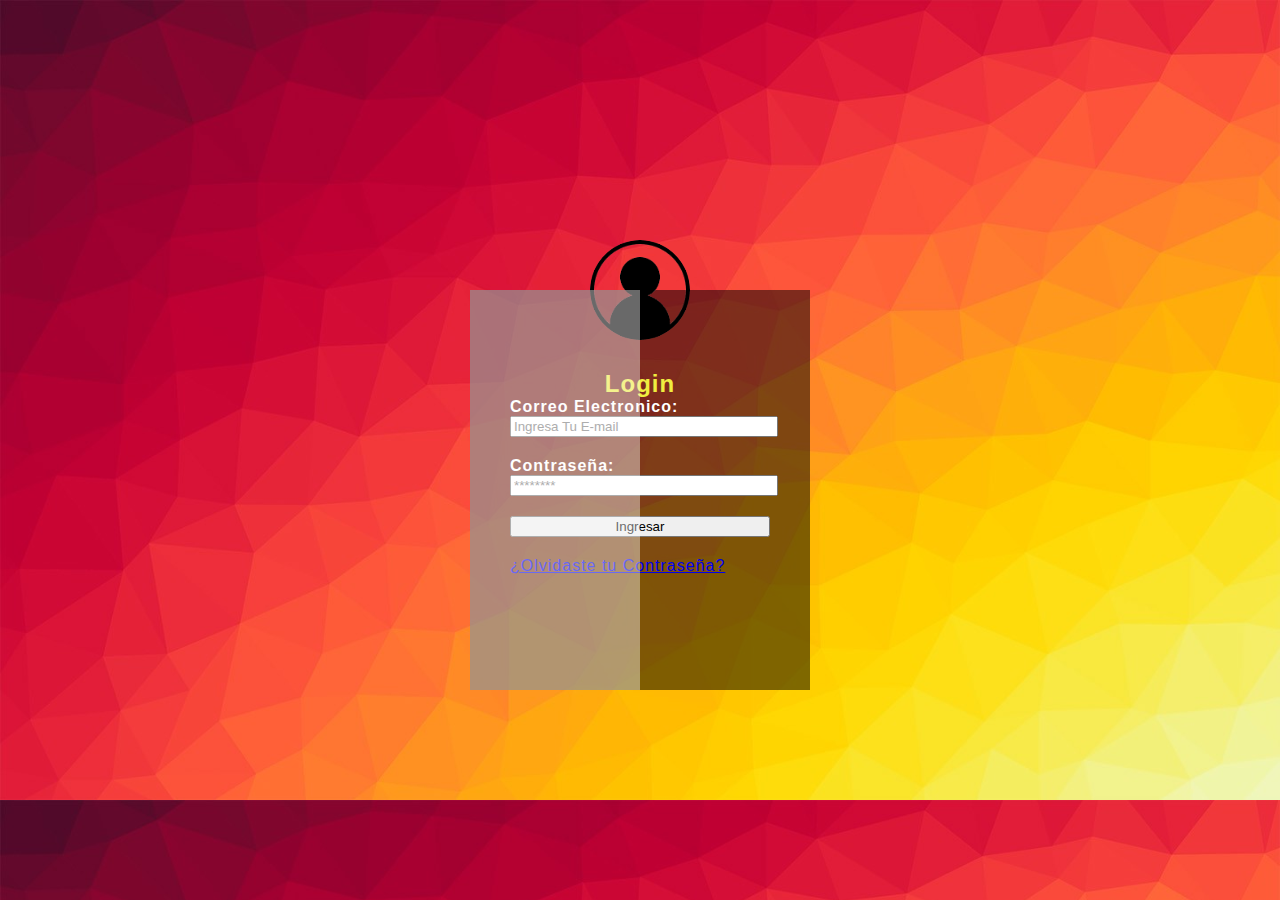
==== inde.html @ 3c7c7400 "aprendiendo a usar css" ====
<!DOCTYPE html>
<html lang="es">
<head>
    <meta charset="UTF-8">
    <meta name="viewport" content="width=, initial-scale=1.0">
    <meta http-equiv="X-UA-Compatible" content="ie=edge">
    <title>Registro</title>
    <link rel="stylesheet" href="style.css">
</head>
<body>
    <div class="login">
        <img src="avatar.png" class="avatar">
        <h2>Login</h2>
        <form>
            <p>Correo Electronico: </p>
            <input type="text" name="" placeholder="Ingresa Tu E-mail">

            <p>Contraseña: </p>
            <input type="password" name="" placeholder="********">
            <input type="submit" name="" value="Ingresar">

            <a href="#">¿Olvidaste tu Contraseña?</a>

        </form>

    </div>
    
</body>
</html>
---- style.css ----
body
{
    margin: 0%;
    padding: 0%;
    font-family: sans-serif;
    letter-spacing: 1px;
    background: url(css1.jpg);
    background-size: cover;
}
.login
{
    position: absolute;
    top: 10%;
    left: 50%;
    transform: translate(-50%, 50%);
    width: 340px;
    height: 400px;
    padding: 80px 40px;
    box-sizing: border-box;
    background: rgba(0, 0, 0, .5);
}
.login :before
{
    content: '';
    position: absolute;
    top: 0;
    left: 0;
    width: 50%;
    height: 100%;
    background: rgba(255, 255, 255, .1);
    pointer-events: none;
}
.avatar
{
    width: 100px;
    height: 100px;
    border-radius: 50%;
    position: absolute;
    top: calc(-100px / 2);
    left: calc(50% - 50px);
}
h2
{
    margin: 0;
    padding: 0;
    color: #efed40;
    text-align: center;
}
.login p
{
    margin: 0;
    padding: 0;
    font-weight: bold;
    color: #fff;
}
.login input
{
    width: 100%;
    margin-bottom: 20px;
}
.login input [type="text"],
.login input [type="password"]
{
    border: none;
    border-bottom: 1px solid #fff;
    background: transparent;
    outline: none;
    color: #fff;
    font-size: 16px;
    height: 40px;
}
.login input [type="submit"]
{
    border: none;
    outline: none;
    color: #262626;
    background: #efed40;
    cursor: pointer;
    border-radius: 20px;
    height: 40px;
}
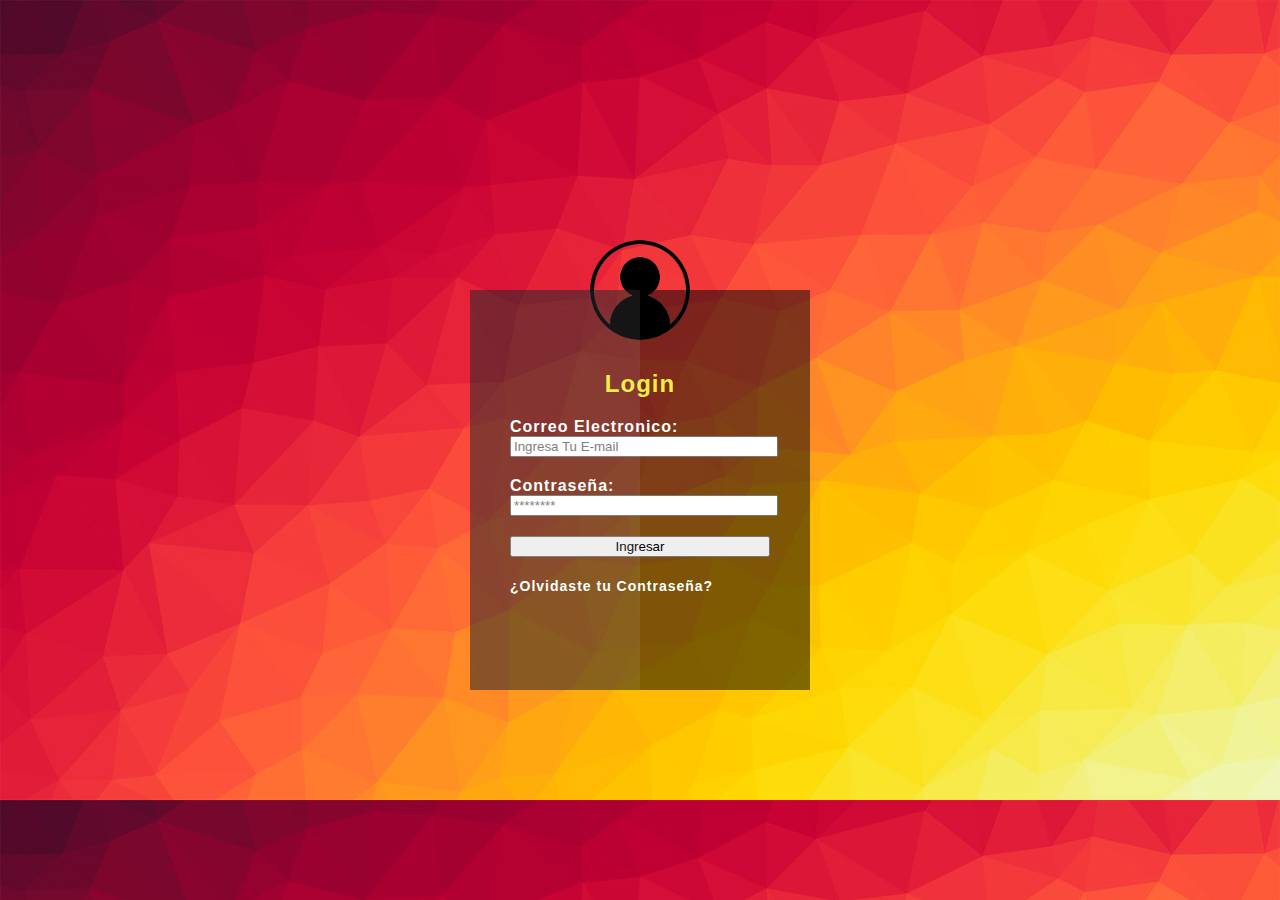
==== commit e5a1fb00: "intento de correccion" ====
--- a/inde.html
+++ b/inde.html
@@ -2,7 +2,7 @@
 <html lang="es">
 <head>
     <meta charset="UTF-8">
-    <meta name="viewport" content="width=, initial-scale=1.0">
+    <meta name="viewport" content="width=device-width, initial-scale=1.0">
     <meta http-equiv="X-UA-Compatible" content="ie=edge">
     <title>Registro</title>
     <link rel="stylesheet" href="style.css">
@@ -14,15 +14,11 @@
         <form>
             <p>Correo Electronico: </p>
             <input type="text" name="" placeholder="Ingresa Tu E-mail">
-
             <p>Contraseña: </p>
             <input type="password" name="" placeholder="********">
             <input type="submit" name="" value="Ingresar">
-
             <a href="#">¿Olvidaste tu Contraseña?</a>
-
         </form>
-
     </div>
     
 </body>
--- a/style.css
+++ b/style.css
@@ -27,7 +27,7 @@
     left: 0;
     width: 50%;
     height: 100%;
-    background: rgba(255, 255, 255, .1);
+    background: rgba(255, 255, 255, .02);
     pointer-events: none;
 }
 .avatar
@@ -36,13 +36,13 @@
     height: 100px;
     border-radius: 50%;
     position: absolute;
-    top: calc(-100px / 2);
+    top: calc(-100px/2);
     left: calc(50% - 50px);
 }
 h2
 {
     margin: 0;
-    padding: 0;
+    padding: 0 0 20px;
     color: #efed40;
     text-align: center;
 }
@@ -58,11 +58,11 @@
     width: 100%;
     margin-bottom: 20px;
 }
-.login input [type="text"],
+.login input [type="text"]
 .login input [type="password"]
 {
     border: none;
-    border-bottom: 1px solid #fff;
+    border-bottom: 1px, solid, #fff;
     background: transparent;
     outline: none;
     color: #fff;
@@ -79,3 +79,20 @@
     border-radius: 20px;
     height: 40px;
 }
+.login input [type="submit"] :hover
+{
+    background: #efed40;
+    color: #262626;
+}
+.login a 
+{
+    color: #fff;
+    font-size: 14px;
+    font-weight: bold;
+    text-decoration: none;
+}
+.login a:hover
+{
+    color: #efed40;
+
+}